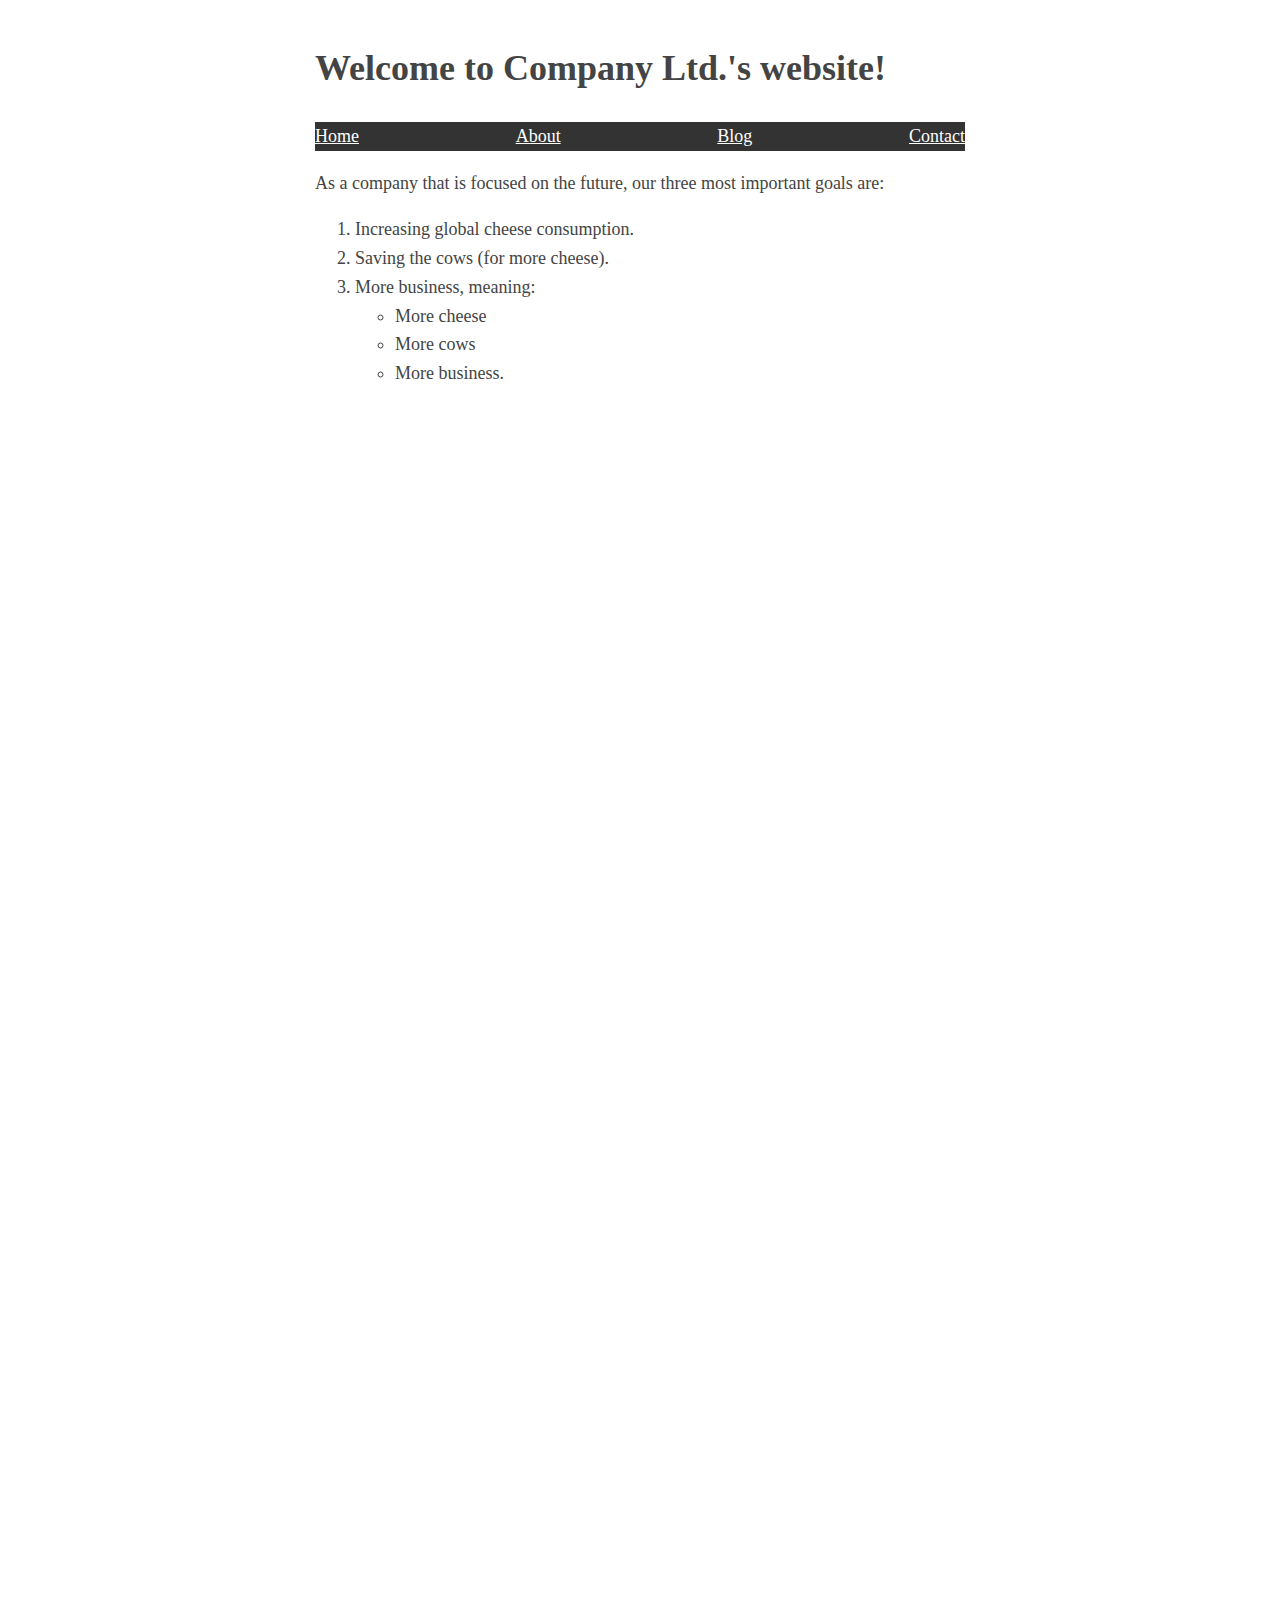
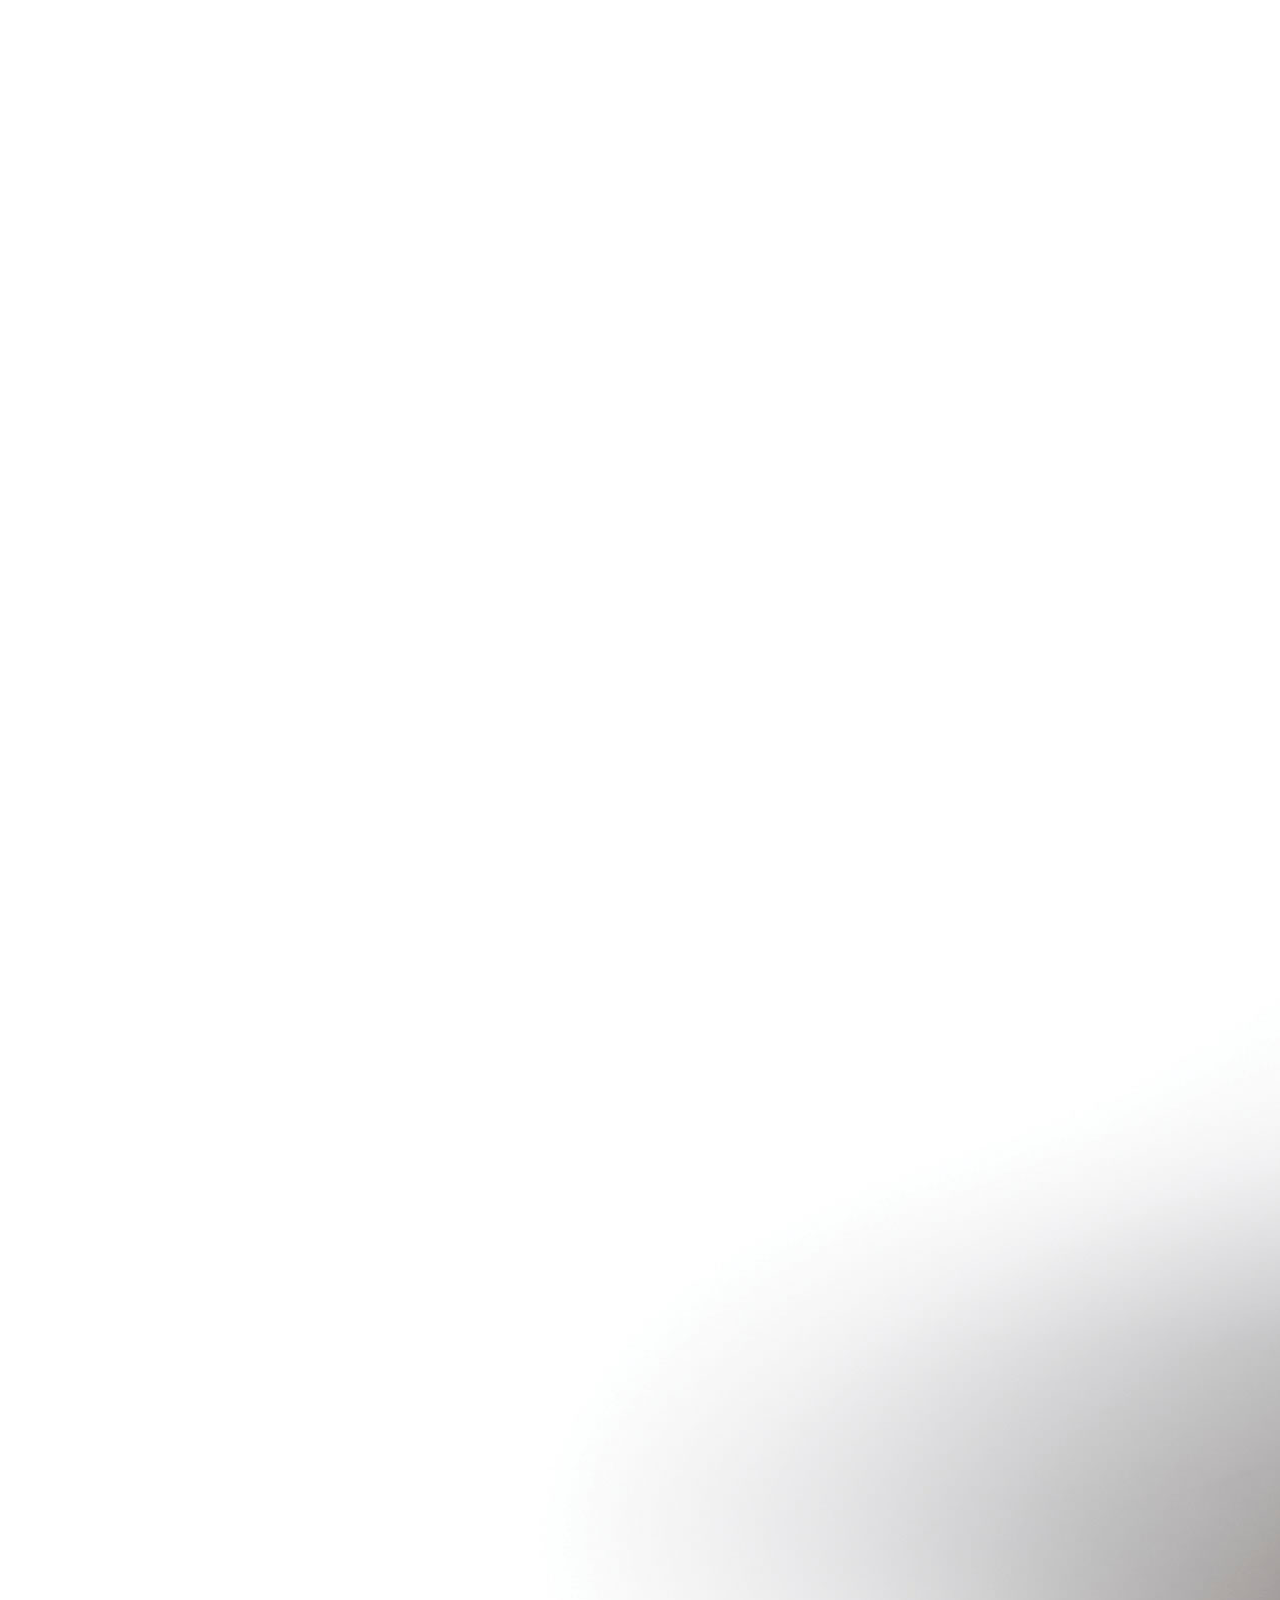
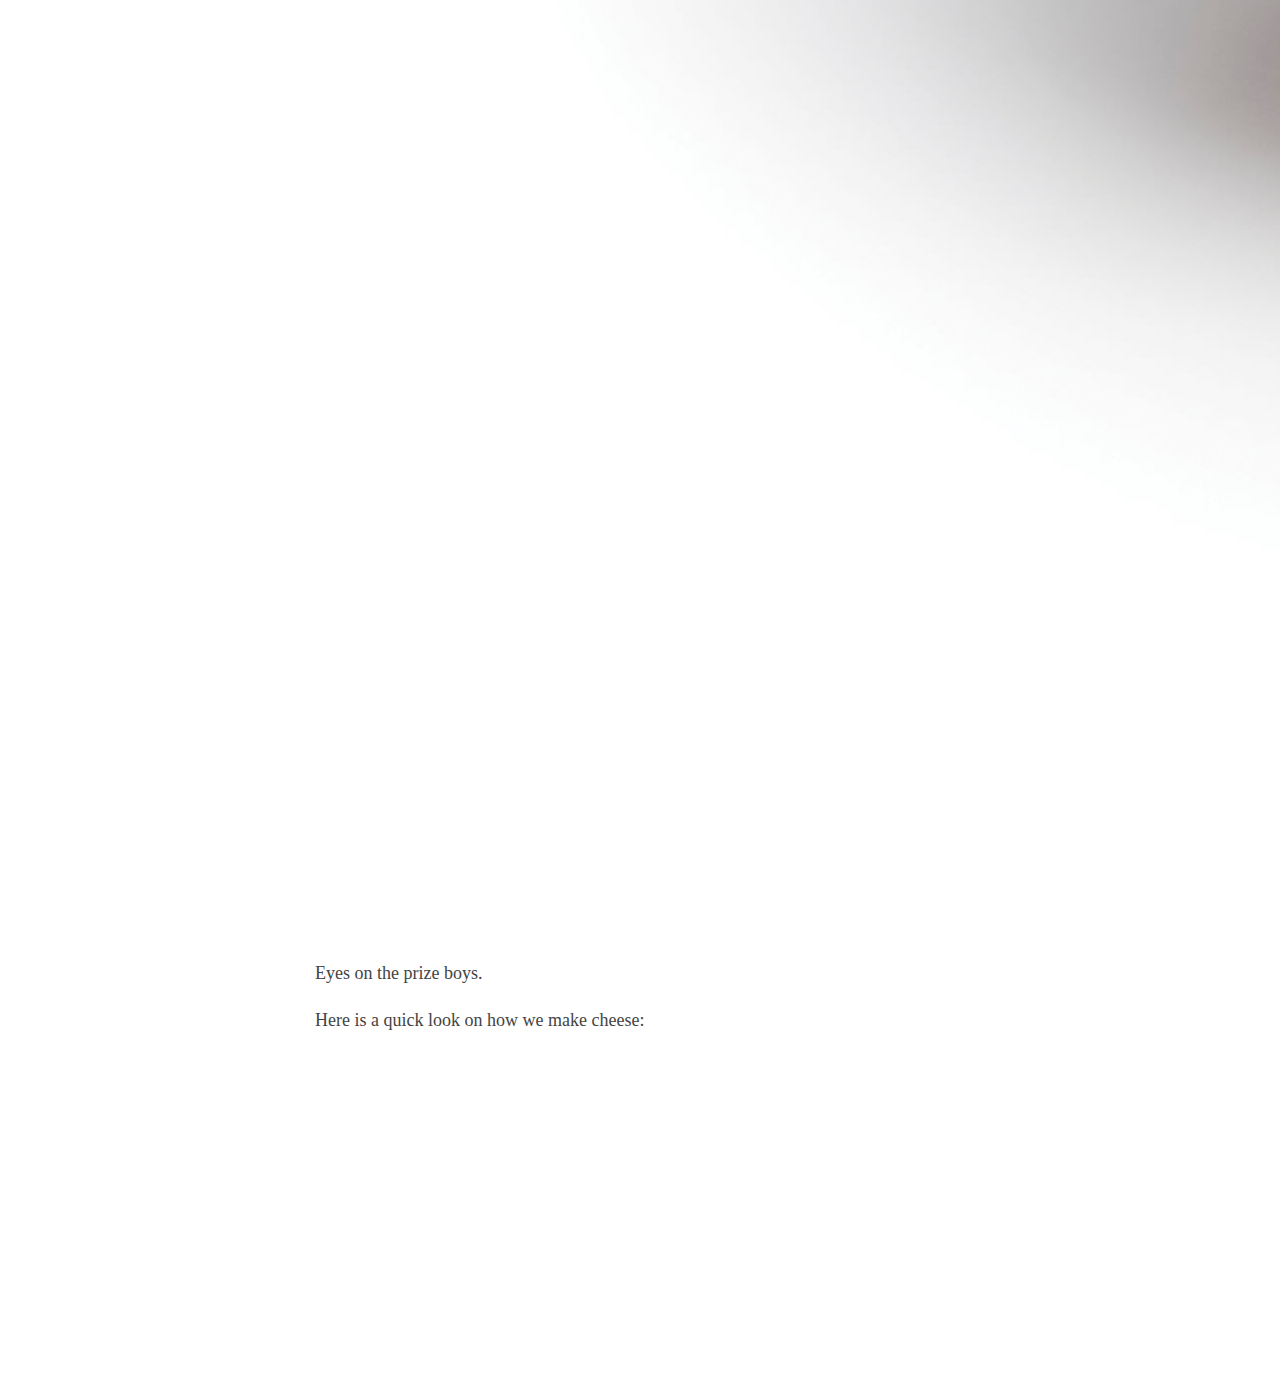
==== index.html @ 22a03625 "Changed file structure" ====
<!DOCTYPE html>
<html lang="en">
    <head>
        <meta charset="UTF-8">
        <link rel="stylesheet" type="text/css" href="mystyle.css">
        <title>Company Ltd.</title>
        <meta property="og:title" content="Cheese Company Ltd." />
        <meta property="og:type" content="website" />
        <meta property="og:url" content="http://www.ThomasJorna.github.io" />
        <meta property="og:image" content="images/cheeses" />
        <link rel="author" href="humans.txt" />
    </head>
    <body>
        <header>
            <h1>Welcome to Company Ltd.'s website!</h1>
        </header>
        <nav>
            <ul>
                <li><a href="index.html">Home</a></li>
                <li><a href="about.html">About</a></li>
                <li><a href="blog.html">Blog</a></li>
                <li><a href="contact.html">Contact</a></li>
            </ul>
        </nav>

        <main>
            <p>
                As a company that is focused on the future, our three most important goals are:
                <ol>
                    <li>Increasing global cheese consumption.</li>
                    <li>Saving the cows (for more cheese).</li>
                    <li>More business, meaning:
                        <ul>
                            <li>More cheese</li>
                            <li>More cows</li>
                            <li>More business.</li>
                        </ul>
                    </li>
                </ol>
            </p>

            <p>
                <img src="images/cheese-06.jpg">
                <br>Eyes on the prize boys.
            </p>

            <p>
                Here is a quick look on how we make cheese:<br>

                <iframe width="560" height="315" src="https://www.youtube.com/embed/FHmXAb3G0ek" frameborder="0" allowfullscreen></iframe>

            </p>
        </main>
    </body>
</html>
---- mystyle.css ----
body {
    margin: 40px auto;
    max-width: 650px;
    line-height: 1.6;
    font-size: 18px;
    color: #444;
    padding: 0 10px;
}
nav ul {
    display: flex;
    justify-content:space-between;
    /*text-align: justify;*/
    list-style-type: none;
    margin: 0;
    padding: 0;
    overflow: hidden;
    background-color: #333;
}

nav li {
        display: inline;
}

nav ul li a:hover {background-color: #555;}

nav ul li a{color: #FFFFFF;}

nav ul li a:visited{color: #FFFFFF;}
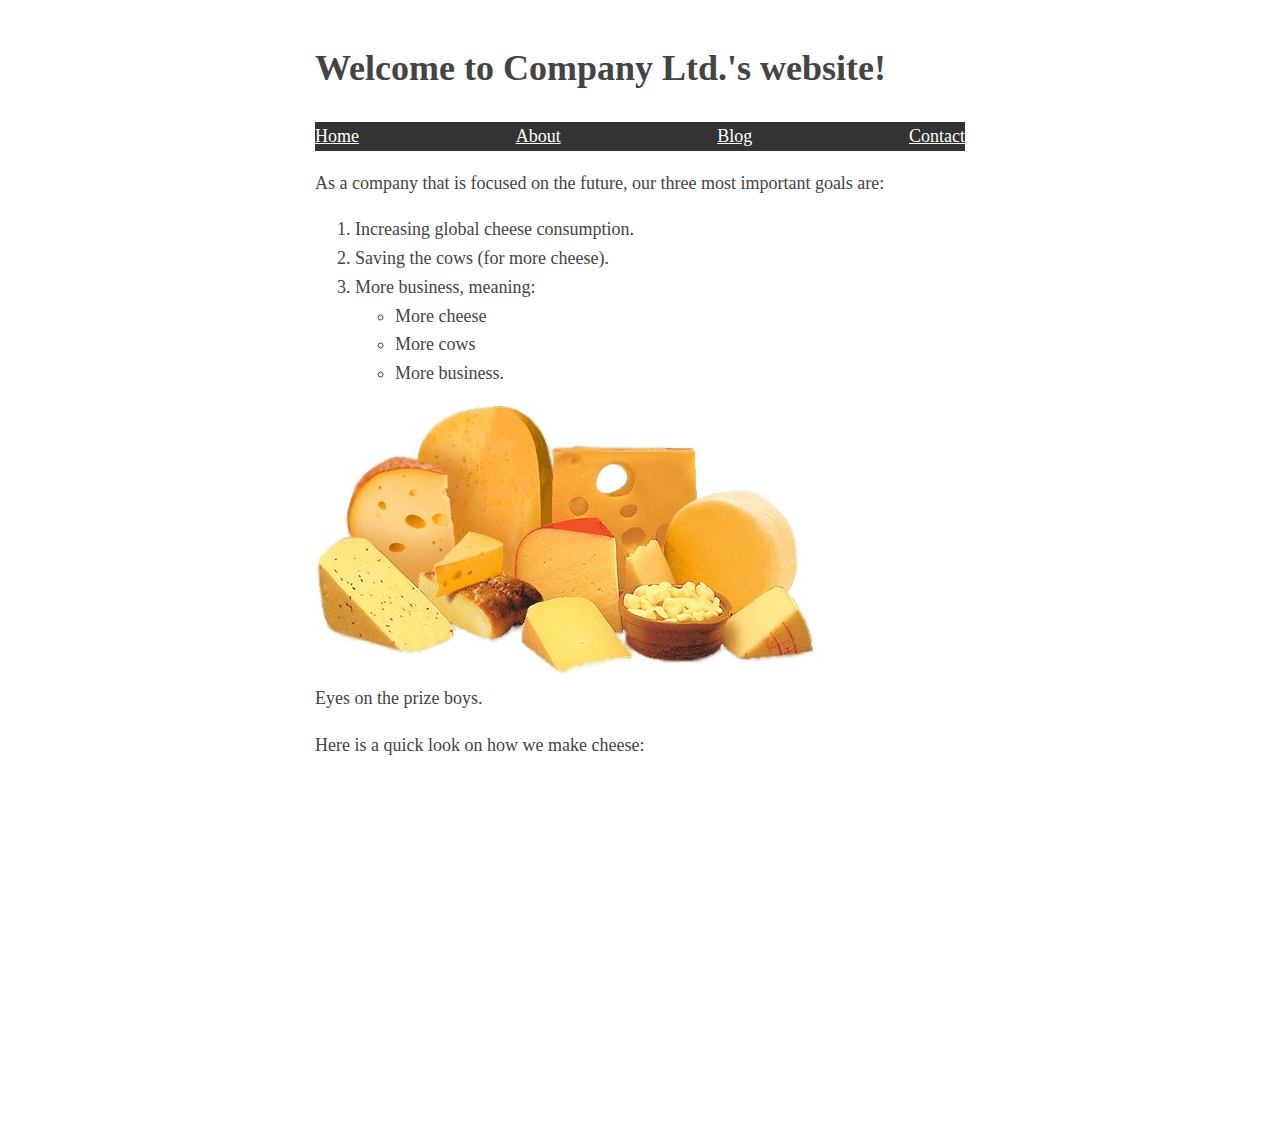
==== commit 5277cfcf: "added blog posts" ====
--- a/index.html
+++ b/index.html
@@ -7,6 +7,7 @@
         <meta property="og:title" content="Cheese Company Ltd." />
         <meta property="og:type" content="website" />
         <meta property="og:url" content="http://www.ThomasJorna.github.io" />
+        <meta property="og:description" content="Come on over!">
         <meta property="og:image" content="images/cheeses" />
         <link rel="author" href="humans.txt" />
     </head>
@@ -40,7 +41,7 @@
             </p>
 
             <p>
-                <img src="images/cheese-06.jpg">
+                <img src="images/cheeses.jpg">
                 <br>Eyes on the prize boys.
             </p>
 
--- a/mystyle.css
+++ b/mystyle.css
@@ -8,6 +8,7 @@
     color: #444;
     padding: 0 10px;
 }
+
 nav ul {
     display: flex;
     justify-content:space-between;
@@ -27,4 +28,14 @@
 
 nav ul li a{color: #FFFFFF;}
 
-nav ul li a:visited{color: #FFFFFF;}+nav ul li a:visited{color: #FFFFFF;}
+
+form {
+    border: thin;
+}
+
+input {
+    width: 100%;
+    padding: 12px 20px;
+    margin: 8px 0;
+}